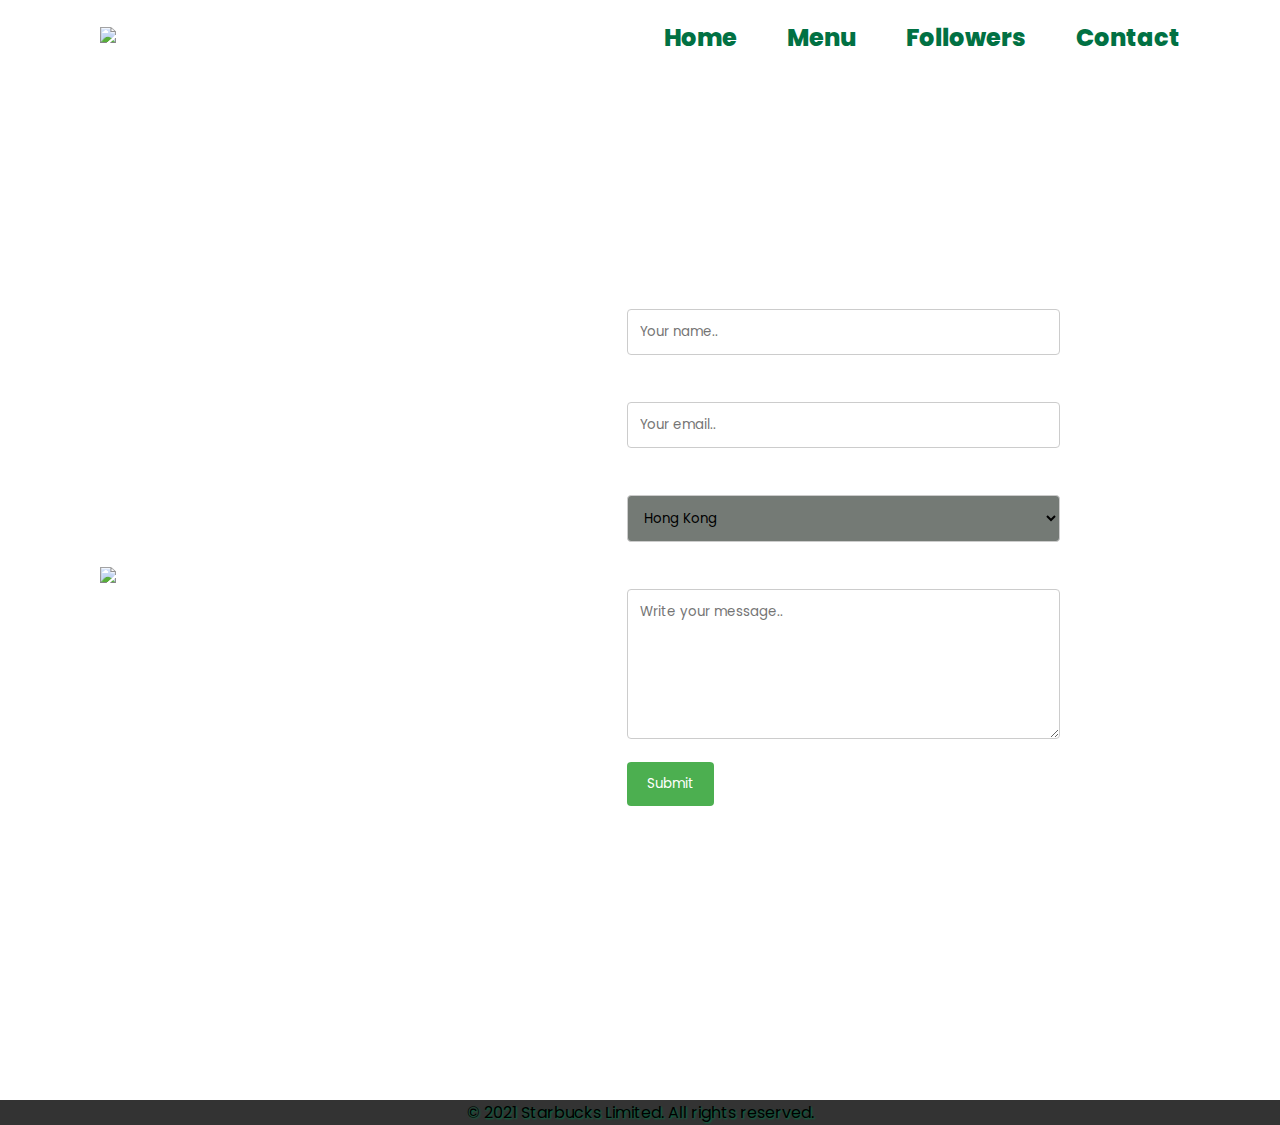
==== contact.html @ 9f5d16d6 "fist Commit" ====
<!DOCTYPE html>
<html lang="en">
<head>
<meta charset="UTF-8">
<title>Contact</title>
<link rel="stylesheet" href="style.css">
<link rel="stylesheet" href="https://cdnjs.cloudflare.com/ajax/libs/font-awesome/5.15.2/css/all.min.css">
</head>
<body>
<section class="section">
<header>
  <a href="#" ><img src="Img/logo-starbucks.png" class="logo"></a>
  <ul>
<li><a href="./index.html" class="nav-contact">Home</a></li>
<li><a href="./menu.html" class="nav-contact">Menu</a></li>
<li><a href="./followers.html" class="nav-contact">Followers</a></li>
<li><a href="contact.html" class="nav-contact">Contact</a></li>
  </ul>
</header>

<div class="contact-content">
    <h1 class="contact-heading">Visit Us</h1>
    <p>Please visit our branch by Kingsroad 88, Causeway, Hong Kong</p>
    <p>This gorgeous little neighbourhood coffee shop has been opened since 1971 and we are still here.</p>
    <img src="https://images.unsplash.com/photo-1561780339-45013972bece?ixid=MXwxMjA3fDB8MHxwaG90by1wYWdlfHx8fGVufDB8fHw%3D&ixlib=rb-1.2.1&auto=format&fit=crop&w=1051&q=80" alt="starbucks branch">
    <p>Opening hours: </p>
    <p>Monday - Friday: 9:00 AM - 20:00 PM</p>
    <p>Weekend: 10:00 AM - 18:00 PM</p>
    <p>Tel: 6511 8263</p>
  </div>

<section class="contact-form">
<div>
  <h3>Please leave your message here and we'll get back to you as soon as:</h3>
</div>
<div class="container-contact">
  <form action="#">
    <label for="fname">Full Name</label>
    <input type="text" id="fname" name="firstname" placeholder="Your name..">

    <label for="E-mail">E-mail</label>
    <input type="text" id="E-mail" name="E-mail" placeholder="Your email..">

    <label for="country">Country</label>
    <select id="country" name="country">
      <option value="australia">Hong Kong</option>
      <option value="canada">China</option>
      <option value="usa">Others</option>
    </select>

    <label for="subject">Subject</label>
    <textarea id="subject" name="subject" placeholder="Write your message.." style="height:150px"></textarea>

    <input type="submit" value="Submit">
  </form>
</div>
</section>

  <div>
      <ul class="sci-contact">
        <a href="https://www.facebook.com/StarbucksHongKong/"><i class="icon-face fab fa-facebook fa-2x"></i></a>
        <a href="https://www.youtube.com/starbucks"><i class="icon-youtube fab fa-youtube fa-2x"></i></a>
        <a href="https://twitter.com/Starbucks?ref_src=twsrc%5Egoogle%7Ctwcamp%5Eserp%7Ctwgr%5Eauthor"><i class="icon-twitter fab fa-twitter fa-2x"></i></a>
        </ul>
    </div>
</section>
<footer class="footer-contact">© 2021 Starbucks Limited. All rights reserved.</footer>

<script src="./index.js" type="text/javascript"></script>
</body>
</html>
---- style.css ----
@import url("https://fonts.googleapis.com/css?family=Poppins:200,300,400,500,600,700,800,900&display=swap");

* {
  margin: 0;
  padding: 0;
  box-sizing: border-box;
  font-family: "Poppins", sans-serif;
}

section {
  position: relative;
  width: 100%;
  min-height: 100vh;
  padding: 100px;
  display: flex;
  justify-content: space-between;
  align-items: center;
  background: #fff;
}
header {
  position: absolute;
  top: 0;
  left: 0%;
  width: 100%;
  padding: 20px 100px;
  display: flex;
  justify-content: space-between;
  align-items: center;
  transition: all 0.5s ease-in-out;
}

header .logo {
  position: flex;
  max-width: 800px;
}

header ul {
  position: relative;
  display: flex;
}
header ul li {
  list-style: none;
}
header ul li a {
  display: inline-block;
  color: #333;
  font-weight: 1000;
  font-size: 1.5rem;
  margin-left: 50px;
  text-decoration: none;
}

header ul li a:hover {
  color: #017143;
}

.content {
  position: relative;
  width: 100%;
  display: flex;
  justify-content: space-between;
  align-items: center;
}
.content .textbox {
  position: relative;
  max-width: 600px;
}
.content .textbox h2 {
  color: #333;
  font-size: 4em;
  line-height: 1.4em;
  font-weight: 500;
}
.content .textbox h2 span {
  color: #017143;
  font-size: 1.2em;
  font-weight: 900;
}
.content .textbox p {
  color: rgb(7, 7, 14);
}
.content .textbox a {
  display: inline-block;
  margin-top: 20px;
  padding: 8px 20px;
  background: #017143;
  color: #fff;
  border-radius: 40px;
  font-weight: 500;
  letter-spacing: 1px;
  text-decoration: none;
}

.content .imgBox {
  width: 600px;
  display: flex;
  justify-content: flex-end;
  padding-right: 50px;
  margin-top: 50px;
}

.content .imgBox img {
  max-width: 340px;
}

.thumb {
  position: absolute;
  left: 50%;
  bottom: 20px;
  transform: translateX(-50%);
  display: flex;
}
.thumb li {
  list-style: none;
  display: inline-block;
  margin: 0 20px;
  cursor: pointer;
  transition: 0.5s;
}
.thumb li:hover {
  transform: translateY(-15px);
}
.thumb li img {
  max-width: 60px;
}
.sci {
  position: absolute;
  top: 50%;
  right: 30px;
  transform: translateY(-50%);
  display: flex;
  justify-content: center;
  align-items: center;
  flex-direction: column;
}
.sci li {
  list-style: none;
}
.sci li a {
  display: inline-block;
  margin: 5px 0;
  transform: scale(0.6);
  filter: invert(1);
}

.sci a {
  padding-top: 15px;
}

.circle {
  position: absolute;
  top: 0%;
  left: 0;
  width: 100%;
  height: 100%;
  background: #017143;
  clip-path: circle(600px at right 800px);
}

.circle-menu {
  position: absolute;
  top: 0%;
  left: 0;
  width: 100%;
  height: 100%;
  background: #017143;
  clip-path: circle(100px at right 400px);
}

footer {
  text-align: center;
  text-decoration: none;
  text-shadow: 1px 1px 2px #017143;
}
/* Icons */
.icon-youtube {
  color: #fff;
}
.icon-face {
  color: #fff;
}
.icon-twitter {
  color: #fff;
}

.icon-youtube:hover {
  color: rgb(240, 26, 26);
}
.icon-face:hover {
  color: rgb(9, 54, 138);
}
.icon-twitter:hover {
  color: skyblue;
}

/* Menu */
.menu {
  padding-top: 5rem;
}

.menu-h1 {
  padding-bottom: 15px;
}
.container-menu {
  text-align: left;
}

.menu span {
  color: #017143;
}

.menu-header-img {
  width: 500px;
  height: 300px;
  transition: transform 0.2s;
  padding: 1rem;
}

.column {
  float: left;
  width: 33%;
  padding: 5px;
}

.column img {
  width: 420px;
  height: 600px;
}

.menu-body-img {
  padding: 20px;
}
.menu-body-img:hover {
  border: transparent;
  padding: 0;
  color: #000;
  box-shadow: 5px 10px 8px 10px #888888;
}

.menu-sci {
  position: absolute;
  top: 19%;
  right: 30px;
  transform: translateY(-50%);
  display: flex;
  justify-content: center;
  align-items: center;
  flex-direction: column;
}
.menu-sci li {
  list-style: none;
}
.menu-sci li a {
  display: inline-block;
  margin: 5px 0;
  transform: scale(0.6);
  filter: invert(1);
}

.menu-sci a {
  padding-top: 15px;
}

/* followers */
.circle-followers {
  position: absolute;
  top: 0%;
  left: 0;
  width: 100%;
  height: 100%;
  background: #017143;
  clip-path: circle(500px at right 700px);
}
.container {
  text-align: center;
  display: flex;
  justify-content: center;
  height: 80vh;
  overflow: hidden;
  flex-direction: row;
}

.counter-container {
  display: flex;
  flex-direction: column;
  justify-content: center;
  position: relative;
  text-align: center;
  margin: 30px 50px;
}

.counter-container {
  color: #000;
  font-size: 30px;
  margin-top: 10px;
}

.color-follower {
  color: #017143;
  font-size: 2.5rem;
}

.counter-container h1 {
  font-size: 30px;
  margin-top: 10px;
}

.icon-fa {
  color: rgb(9, 54, 138);
}
.icon-you {
  color: rgb(240, 26, 26);
}
.icon-twi {
  color: lightblue;
}
.counter-text {
  font-size: 1.5rem;
}

.thumb-followers {
  position: absolute;
  left: 83%;
  bottom: 20px;
  transform: translateX(-50%);
  display: flex;
}
.thumb-followers i {
  list-style: none;
  display: inline-block;
  cursor: pointer;
  transition: 0.5s;
  font-size: 15rem;
}
.thumb-followers i:hover {
  transform: translateY(-55px);
}
.thumb-followers .fas {
  color: rgba(38, 70, 42, 0.473);
}

/* contacts */
.section {
  background: url(https://images.unsplash.com/photo-1513949215647-68d6577fef7f?ixlib=rb-1.2.1&ixid=MXwxMjA3fDB8MHxwaG90by1wYWdlfHx8fGVufDB8fHw%3D&auto=format&fit=crop&w=1050&q=80);
  background-repeat: no-repeat;
  background-size: cover;
}

.contact-heading {
  padding-bottom: 10px;
}
.nav-contact {
  color: #017143;
}

.contact-content {
  padding-top: 0rem;
  text-align: left;
  color: #fff;
  position: relative;
}

.contact-content img {
  width: 700px;
  height: 500px;
  padding-top: 1rem;
  padding-bottom: 1rem;
}

.footer-contact {
  background-color: #333;
}

input[type="text"],
select,
textarea {
  width: 100%;
  padding: 12px;
  border: 1px solid #ccc;
  border-radius: 4px;
  box-sizing: border-box;
  margin-top: 6px;
  margin-bottom: 16px;
  resize: vertical;
}

input[type="submit"] {
  background-color: #4caf50;
  color: white;
  padding: 12px 20px;
  border: none;
  border-radius: 4px;
  cursor: pointer;
}

input[type="submit"]:hover {
  background-color: #45a049;
}

input,
textarea,
:focus {
  outline: none;
}

.container-contact {
  border-radius: 5px;
  padding: 20px;
  background-color: transparent;
}

.container-contact input[type="text"] {
  background-color: transparent;
  color: #fff;
}
.contact-form {
  background-color: transparent;
  display: block;
  color: #fff;
}
textarea {
  background-color: transparent;
  color: #fff;
}
#country {
  background-color: rgba(54, 63, 55, 0.692);
}

.sci-contact {
  position: absolute;
  top: 35%;
  right: 30px;
  transform: translateY(-50%);
  display: flex;
  justify-content: center;
  align-items: center;
  flex-direction: column;
}

.sci-contact a {
  padding-top: 15px;
}

@media (max-width: 600px) {
  .container,
  .counter-container {
    flex-direction: column;
  }
}
=======
@import url('https://fonts.googleapis.com/css?family=Poppins:200,300,400,500,600,700,800,900&display=swap');

*{
    margin: 0;
    padding: 0;
    box-sizing: border-box;
    font-family: 'Poppins', sans-serif;
}

section {
    position: relative;
    width: 100%;
    min-height: 100vh;
    padding: 100px;
    display: flex;
    justify-content: space-between;
    align-items: center;
    background: #fff;
}
header {
    position: absolute;
    top: 0;
    left: 0%;
    width: 100%;
    padding: 20px 100px;
    display: flex;
    justify-content: space-between;
    align-items: center;
}

header .logo {
    position: flex;
    max-width: 800px;
}

header ul {
position: relative;
display: flex;
}
header ul li {
    list-style: none;
}
header ul li a{
display: inline-block;
color: #333;
font-weight: 800;
margin-left: 50px;
text-decoration: none;
}

.content {
    position: relative;
    width: 100%;
    display: flex;
    justify-content: space-between;
    align-items: center;
}
.content .textbox {
    position: relative;
    max-width: 600px;
}
.content .textbox h2 {
    color: #333;
    font-size: 4em;
    line-height: 1.4em;
    font-weight: 500;
}
.content .textbox h2 span {
    color: #017143;
    font-size: 1.2em;
    font-weight: 900;
}
.content .textbox p {
    color: rgb(7, 7, 14);
}
.content .textbox a {
    display: inline-block;
    margin-top: 20px;
    padding: 8px 20px;
    background: #017143;
    color: #fff;
    border-radius: 40px;
    font-weight:500;
    letter-spacing: 1px;
    text-decoration: none;
}

.content .imgBox {
width: 600px;
display: flex;
justify-content: flex-end;
padding-right: 50px;
margin-top: 50px;
}

.content .imgBox img {
    max-width: 340px;
}

.thumb {
    position: absolute;
    left: 50%;
    bottom: 20px;
    transform: translateX(-50)%;
    display: flex;
}
.thumb li {
    list-style: none;
    display: inline-block;
    margin: 0 20px;
    cursor: pointer;
    transition: 0.5s;
}
.thumb li:hover {
transform: translateY(-15px);
}
.thumb li img {
    max-width:60px;
}
.sci{
    position: absolute;
    top: 50%;
    right: 30px;
    transform: translateY(-50%);
    display: flex;
    justify-content: center;
    align-items: center;
    flex-direction: column;
}
.sci li {
    list-style: none;
}
.sci li a {
    display: inline-block;
    margin: 5px 0;
    transform: scale(0.6);
    filter: invert(1);
}

.circle {
    position: absolute;
    top:0%;
    left: 0;
    width: 100%;
    height: 100%;
    background: #017143;
    clip-path: circle(600px at right 800px);
}

footer {
    text-align:center;
    text-decoration: none;
    text-shadow:1px 1px 2px  #017143;
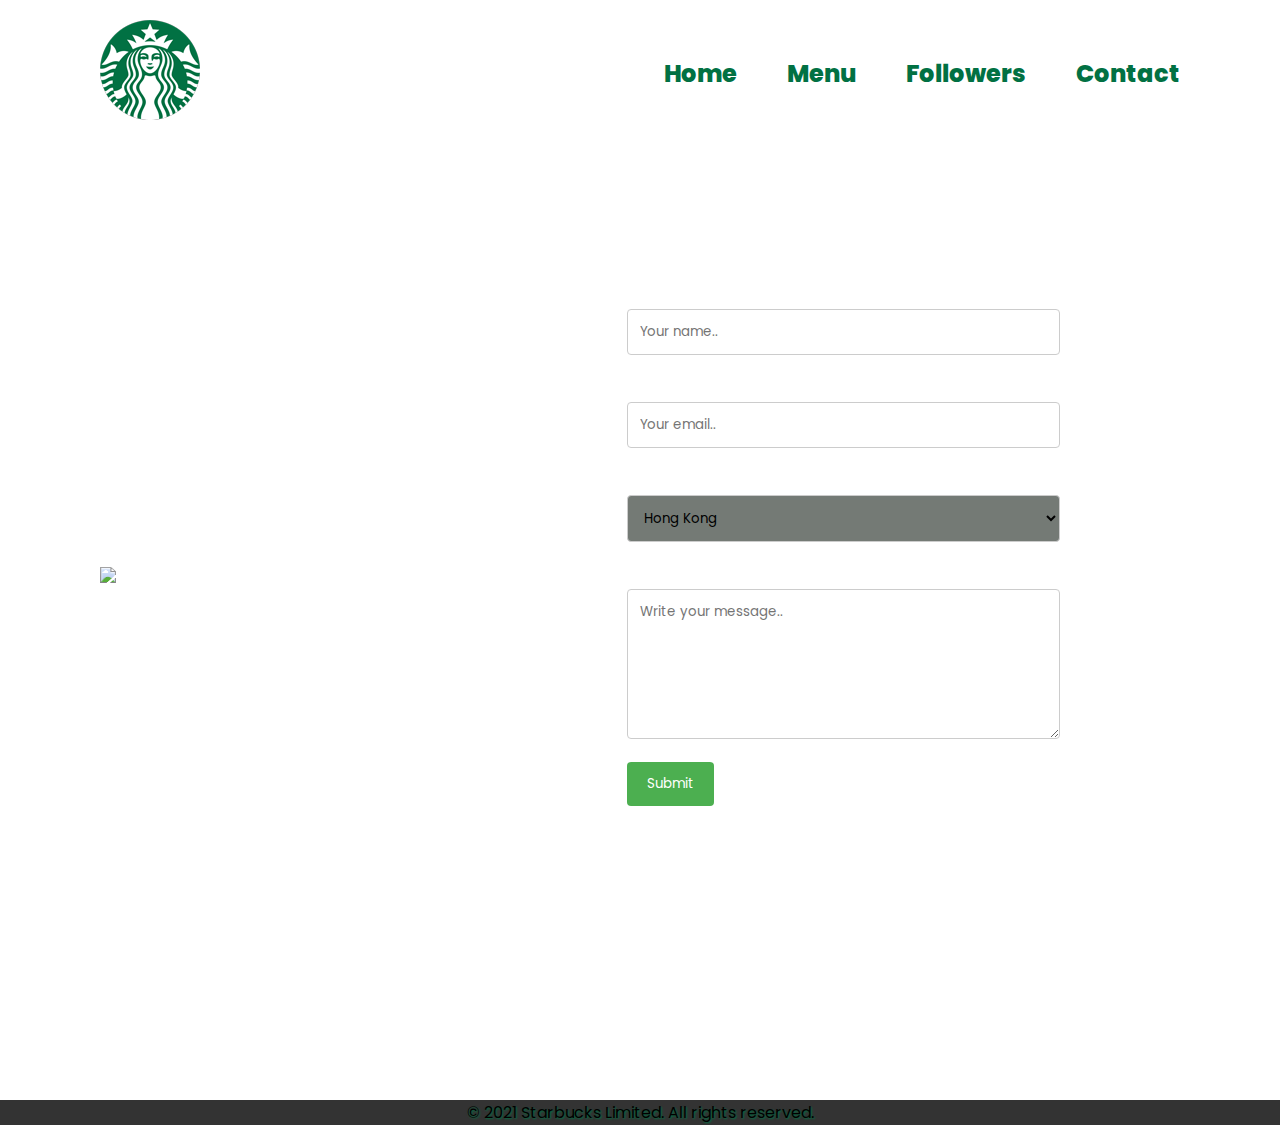
==== commit a9f42abd: "update logo" ====
--- a/contact.html
+++ b/contact.html
@@ -9,7 +9,7 @@
 <body>
 <section class="section">
 <header>
-  <a href="#" ><img src="Img/logo-starbucks.png" class="logo"></a>
+  <a href="#" ><img src="img/logo-starbucks.png" class="logo"></a>
   <ul>
 <li><a href="./index.html" class="nav-contact">Home</a></li>
 <li><a href="./menu.html" class="nav-contact">Menu</a></li>
